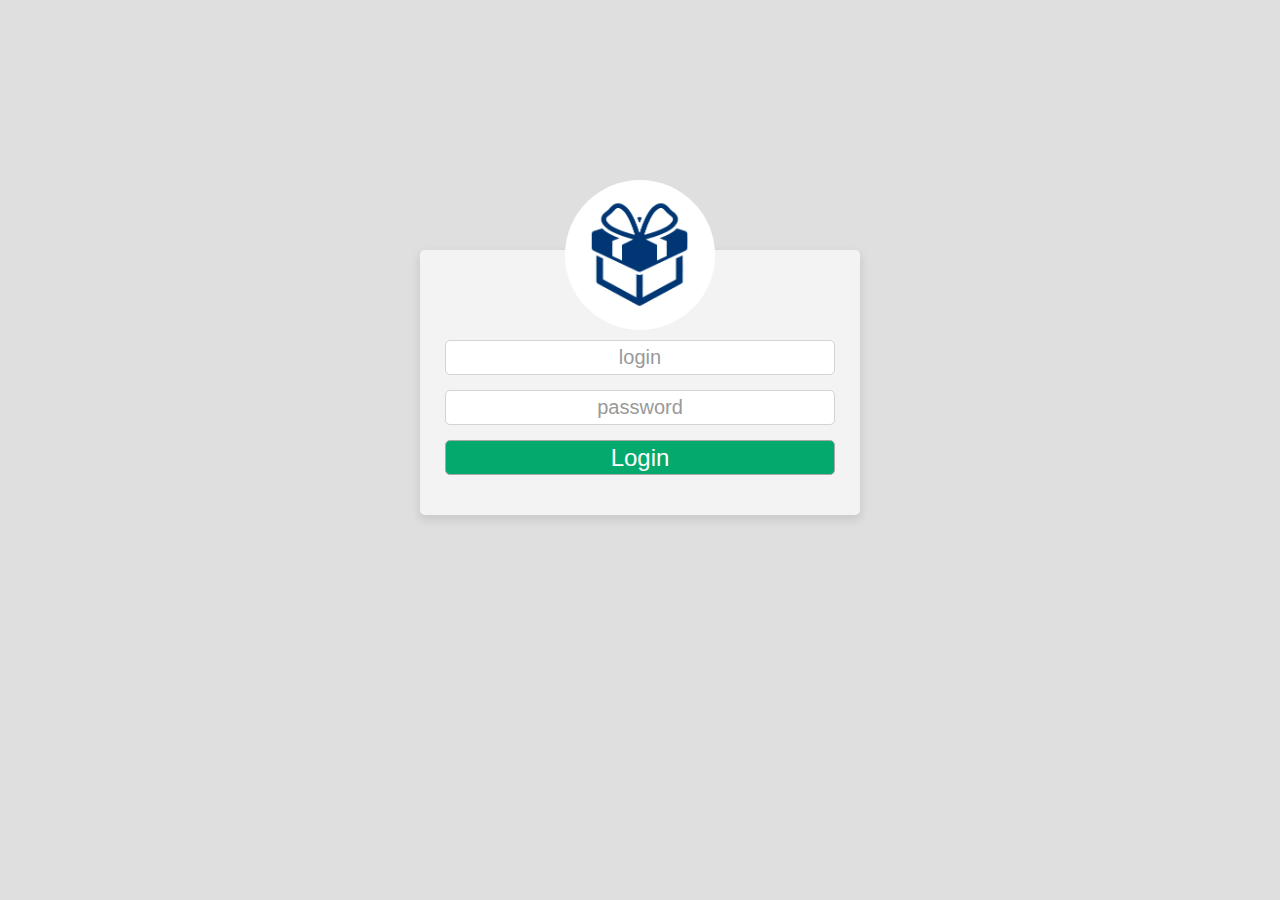
==== index.html @ 1bf25417 "first commit" ====
<!DOCTYPE html>
<html>
   <head>
      <meta name="viewport" content="width=device-width, initial-scale=1.0">
      <link href="https://fonts.googleapis.com/icon?family=Material+Icons" rel="stylesheet">
      <link rel="stylesheet" href="css/common.css"> 
      <link rel="stylesheet" href="css/login.css">

      <title>
         User login page
      </title>
   </head>

   <body>
      <div class="container">         
         <div class="wrapper">            
            <img class="logo" src="/images/logo.png" alt="Logo">                       
            <form action="/login" method="get">               
               <div class="row">                
                  <input name="login" placeholder="login">
               </div>
               <div class="row">
                  <input type="password" name="password" placeholder="password">                  
               </div>               
               <div class="row button">
                  <input type="submit" value="Login">
               </div>
            </form>
         </div>
      </div>
   </body>
</html>
---- css/common.css ----
* {
    margin:  0;
    padding: 0;
    box-sizing: border-box;    
    font-family: 'Poppins', sans-serif;
}

body {
    background: rgb(224, 223, 223); 
    overflow: hidden;
}

.container {
    position: absolute;
    top: 50%;
    left: 50%;
}

.wrapper {
    width: 100%;
    background: #ffffffa0;
    border-radius: 5px;
    box-shadow: 0px 4px 10px 1px rgba(0, 0, 0, 0.1);
}

.wrapper .title {
    height: 40px;
    background: #979998bb;
    border-radius: 5px 5px 0 0;
    color: #fff;
    font-size: 20px;    
    display: flex;
    align-items: center;
    justify-content: left;
    padding-left: 40px;
}


.wrapper form .row {
    height: 35px;
    margin-bottom: 15px;
    position: relative;
} 

.wrapper form .row input {
    height: 100%;
    width: 100%;
    outline: none;
    text-align: center;   
    border-radius: 5px;
    border: 1px solid lightgrey;
    font-size: 20px;    
}

form .row input:focus {
    border-color: #a7a8a8;
    box-shadow: inset 0px 0px 2px 2px rgba(102, 102, 102, 0.25);
}

form .row input::placeholder {
    color: rgb(153, 153, 153);
}

.wrapper form .button input {
    color: #fff;
    font-size: 24px;
    font-weight: 500; 
    background: #04AA6D;
    border: 1px solid #a7a8a8;
    cursor: pointer;
} 

form .button input:hover {
    background: #047e51;
} 

.wrapper form .button .cancel-button {
    background-color: #ffffffa0;
    color: black;
}
---- css/login.css ----
.container {
    margin-top: -200px;
    margin-left: -220px;
    width: 440px;
    height: 400px;
}

.wrapper {
    padding-top: 100px;
}

.wrapper form {
    padding: 10px 25px 25px 25px;
}

.wrapper .logo {
    display: block;
    margin-top: -170px;
    margin-left: auto;
    margin-right: auto;
    background-position: center center;
    padding: 15px;
    border-radius: 75px;
    background-color: #fff;
    height: 150px;
    width: 150px;
}
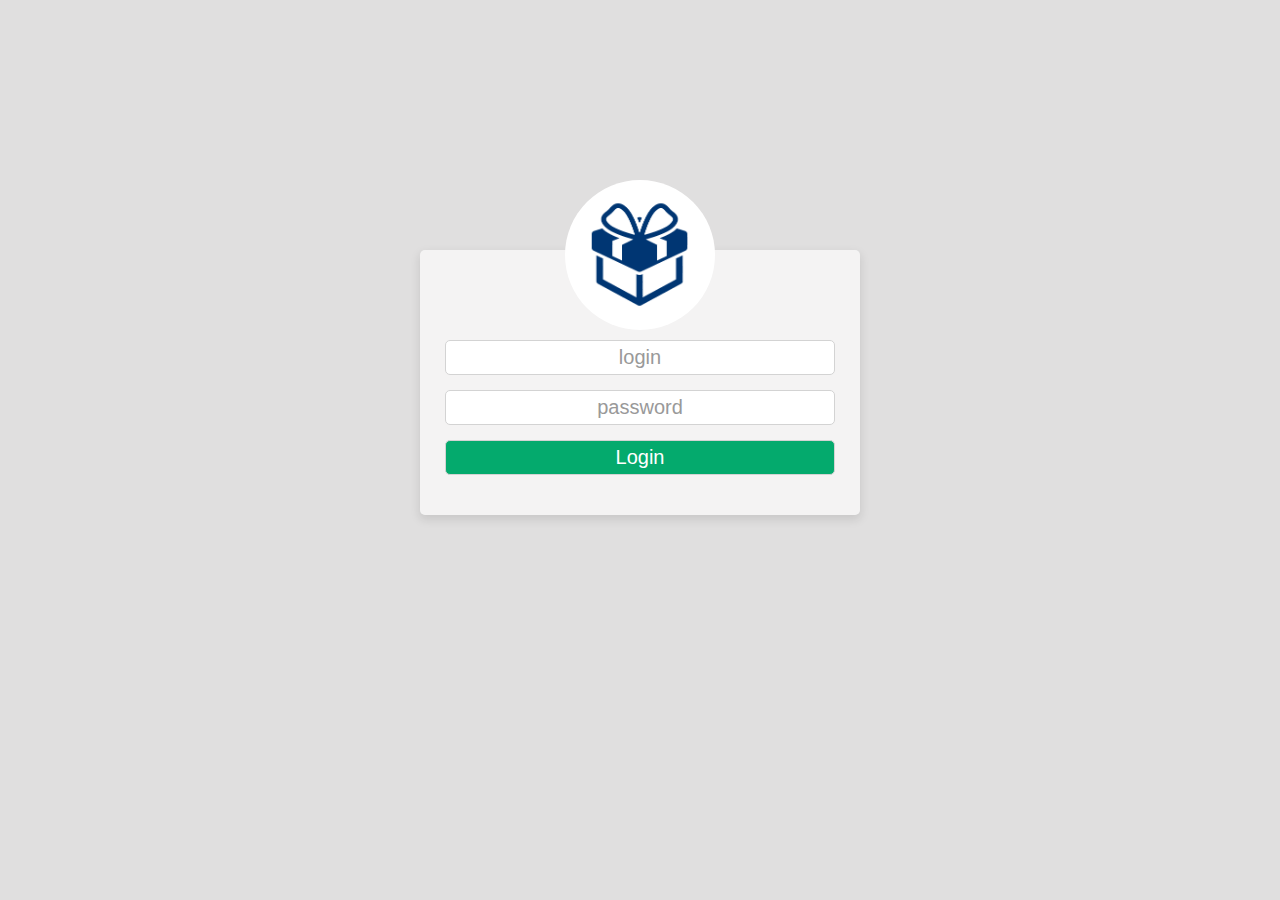
==== commit 35dfdbac: "html css complete" ====
--- a/index.html
+++ b/index.html
@@ -5,9 +5,8 @@
       <link href="https://fonts.googleapis.com/icon?family=Material+Icons" rel="stylesheet">
       <link rel="stylesheet" href="css/common.css"> 
       <link rel="stylesheet" href="css/login.css">
-
       <title>
-         User login page
+         login page
       </title>
    </head>
 
@@ -15,7 +14,7 @@
       <div class="container">         
          <div class="wrapper">            
             <img class="logo" src="/images/logo.png" alt="Logo">                       
-            <form action="/login" method="get">               
+            <form action="https://localhost:8080/login" method="get">               
                <div class="row">                
                   <input name="login" placeholder="login">
                </div>
--- a/css/common.css
+++ b/css/common.css
@@ -1,80 +1,137 @@
 * {
-    margin:  0;
-    padding: 0;
-    box-sizing: border-box;    
-    font-family: 'Poppins', sans-serif;
+  margin: 0;
+  padding: 0;
+  box-sizing: border-box;
+  font-family: "Poppins", sans-serif;
 }
 
 body {
-    background: rgb(224, 223, 223); 
-    overflow: hidden;
+  background: rgb(224, 223, 223);
 }
 
 .container {
-    position: absolute;
-    top: 50%;
-    left: 50%;
+  position: absolute;
+  top: 50%;
+  left: 50%;
 }
 
 .wrapper {
-    width: 100%;
-    background: #ffffffa0;
-    border-radius: 5px;
-    box-shadow: 0px 4px 10px 1px rgba(0, 0, 0, 0.1);
+  width: 100%;
+  background: #ffffffa0;
+  border-radius: 5px;
+  box-shadow: 0px 4px 10px 1px rgba(0, 0, 0, 0.1);
 }
 
 .wrapper .title {
-    height: 40px;
-    background: #979998bb;
-    border-radius: 5px 5px 0 0;
-    color: #fff;
-    font-size: 20px;    
-    display: flex;
-    align-items: center;
-    justify-content: left;
-    padding-left: 40px;
+  height: 40px;
+  background: #979998bb;
+  border-radius: 5px 5px 0 0;
+  color: #fff;
+  font-size: 20px;
+  display: flex;
+  align-items: center;
+  justify-content: left;
+  padding-left: 40px;
 }
 
-
 .wrapper form .row {
-    height: 35px;
-    margin-bottom: 15px;
-    position: relative;
-} 
+  height: 35px;
+  margin-bottom: 15px;
+  position: relative;
+}
 
 .wrapper form .row input {
-    height: 100%;
-    width: 100%;
-    outline: none;
-    text-align: center;   
-    border-radius: 5px;
-    border: 1px solid lightgrey;
-    font-size: 20px;    
+  height: 100%;
+  width: 100%;
+  outline: none;
+  text-align: center;
+  border-radius: 5px;
+  border: 1px solid lightgrey;
+  font-size: 20px;
 }
 
 form .row input:focus {
-    border-color: #a7a8a8;
-    box-shadow: inset 0px 0px 2px 2px rgba(102, 102, 102, 0.25);
+  border-color: black;
+  box-shadow: inset 0px 0px 2px 2px rgba(102, 102, 102, 0.25);
 }
 
 form .row input::placeholder {
-    color: rgb(153, 153, 153);
+  color: rgb(153, 153, 153);
 }
 
-.wrapper form .button input {
-    color: #fff;
-    font-size: 24px;
-    font-weight: 500; 
-    background: #04AA6D;
-    border: 1px solid #a7a8a8;
-    cursor: pointer;
-} 
+.button input {
+  color: #fff;
+  font-size: 16px;
+  font-weight: 500;
+  background: #04aa6d;
+  border: 1px solid #a7a8a8;
+  cursor: pointer;
+  position: relative;
+  padding: 5px;
+  width: 170px; 
+  border-radius: 5px;
+}
 
-form .button input:hover {
-    background: #047e51;
-} 
+.button input:hover {
+  background: #047e51;
+}
 
-.wrapper form .button .cancel-button {
-    background-color: #ffffffa0;
-    color: black;
-}+.button .cancel-button {  
+  background: #ffffffa0;  
+  color: black;
+}
+
+.button .cancel-button:hover {
+  background: whitesmoke;
+}
+
+.wrapper form .button .cancel-button:hover {
+  background-color: #e9e9e6d0;
+}
+
+.navbar {
+  background-color: white;
+  display: flex;
+  justify-content: space-between;
+  align-items: center;
+  padding: 1rem 2rem;
+  z-index: 1;
+  width: 100%;
+  opacity: 0.9;
+  height: 3rem;
+
+  .left_side {
+    display: flex;
+    align-content: start;
+  }
+
+  .right_side {
+    display: flex;
+    align-content: end;
+  }
+
+  .center_field {
+    display: inline-block;
+    align-content: center;
+  }
+
+  .header_item {
+    padding: 0px 15px;
+  }
+
+  .nav_logo {
+    margin-left: 25px;
+    height: 25px;
+    width: 25px;
+  }
+
+  .search-field {
+    height: 30px;
+    width: 30vw;
+  }
+
+  .categories {
+    padding: 5px;
+    border: 1px solid black;
+  }
+}
